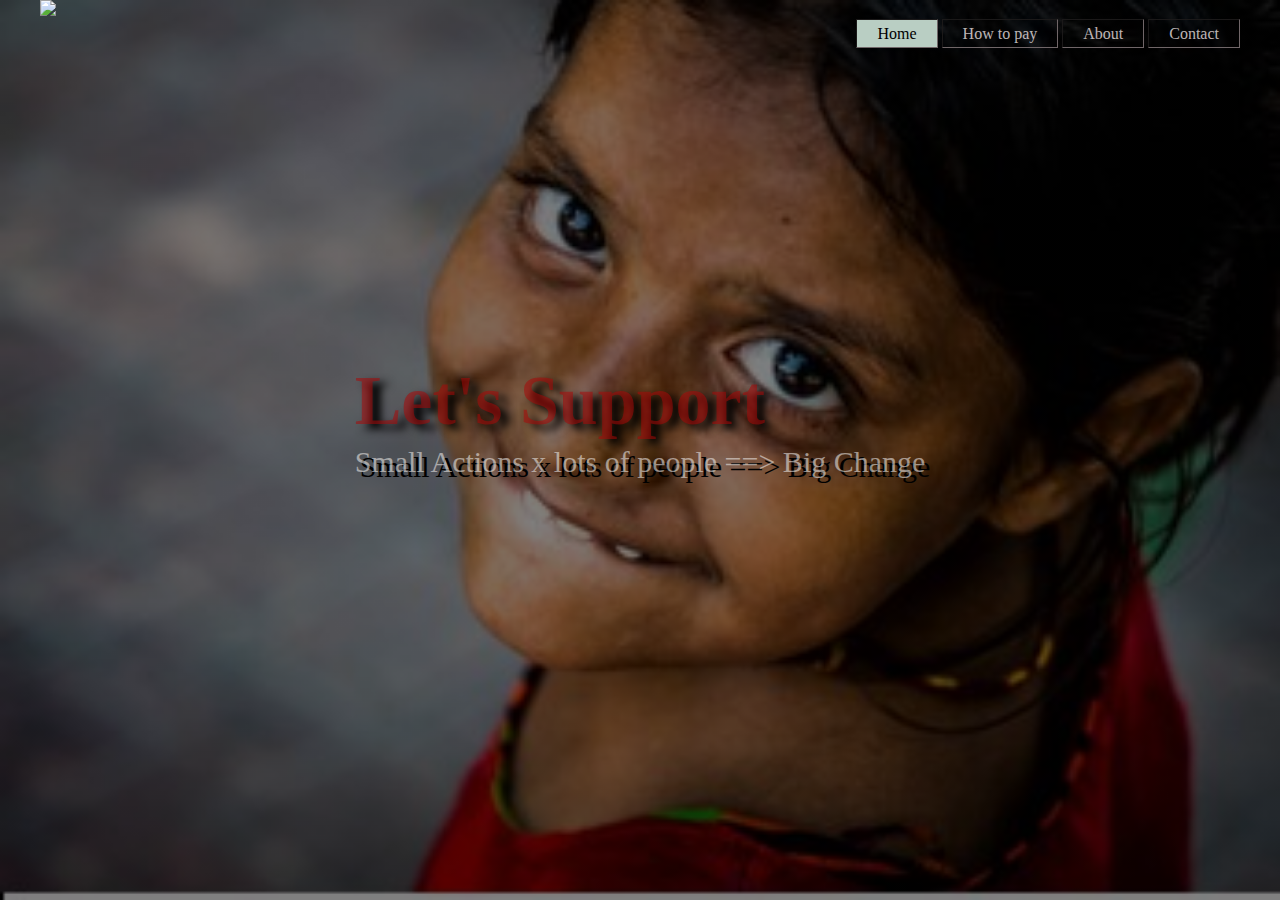
==== index.html @ 340118af "Add files via upload" ====
<!DOCTYPE html>
<html lang="en">
<head>
    <title>Payment Gateway</title>
    <link rel="stylesheet" type="text/css" href="css/style.css">
</head>
<body>
    <header>
    <div class="main">
        <div class="logo">
            <img src="#">
        </div>
            <ul>
                <li class="active"><a href="#">Home</a></li>
                <li><a href="https://razorpay.com/payment-links/#:~:text=1%203%20Simple%20Steps%20To%20Accept%20Payment%20Via,%205%20Payment%20Links%20for.%20%20More%20items
                    ">How to pay</a></li>
                <li><a href="About.html">About</a></li>
                <li><a href="#">Contact</a></li>
            </ul>
    </div>
    <div class="container">
        <div class="title">
            <h1>Let's Support</h1>
            <p>Small Actions x lots of people ==> Big Change</p>
        </div>
    </div>
    <div class="button">
        <form><script src="https://checkout.razorpay.com/v1/payment-button.js" data-payment_button_id="pl_HaLx6lLRq82elY" async> </script> </form>
    </div>
    </header>
</body>
</html>
---- css/style.css ----
*{
    margin: 0;
    padding: 0;
    font-family: Century Gothic;
}

header{
    background-image:linear-gradient(rgba(0,0,0,0.5),rgba(0,0,0,0.5)), url(../1.jpg);
    height: 100vh;
    background-size: cover;
    background-position: center;
}

ul{
    float:right;
    list-style: none;
    margin-top: 25px;
}

ul li{
    display: inline-block;
}

ul li a{
    text-decoration: currentColor;
    color: #f0e5e5cb;
    padding: 5px 20px;
    border: 1px inset #706668;
    transition: 0.6s ease-in-out;

}

ul li a:hover{
    background-color: rgb(185, 206, 195);
    color: #000;
}

ul li.active a{
    background-color: rgb(185, 206, 195);
    color: #000;
}
.logo img{
    float: left;
    width: 200px;
    height: auto;
}

.main{
    max-width: 1200px;
    margin: auto;
}

.title{
    position: absolute;
    top: 45%;
    left: 50%;
    transform: translate(-50%,-50%);
}

.title h1{
    color:rgba(170, 7, 7, 0.534);
    font-size: 70px; 
    transition:cubic-bezier(0.19, 1, 0.22, 1);
    text-shadow: 8px 5px 9px #000000;
    margin-top: 0.67em;
    margin-bottom: 0.3em;
    position: center;
}


.title p{
    position: relative;
    top: 70%;
    left: 50%;
    transform: translate(-50%,-50%);
    color:rgba(231, 228, 226, 0.596);
    font-size: 30px; 
    transition:cubic-bezier(0.19, 1, 0.22, 1);
    text-shadow: 5px 5px black;
}

.button{
    position: absolute;
    top: 65%;
    left: 50%;
    transform: translate(-50%,-50%);
}

.btn{
    border: 2px inset #fff;
    padding: 10px 30px;
    color: #fff;
    text-decoration: dotted;
    border: 2px inset #667943;
    top: 70%;
    margin-top: 0.67em;
    margin-bottom: 0.1em;
}
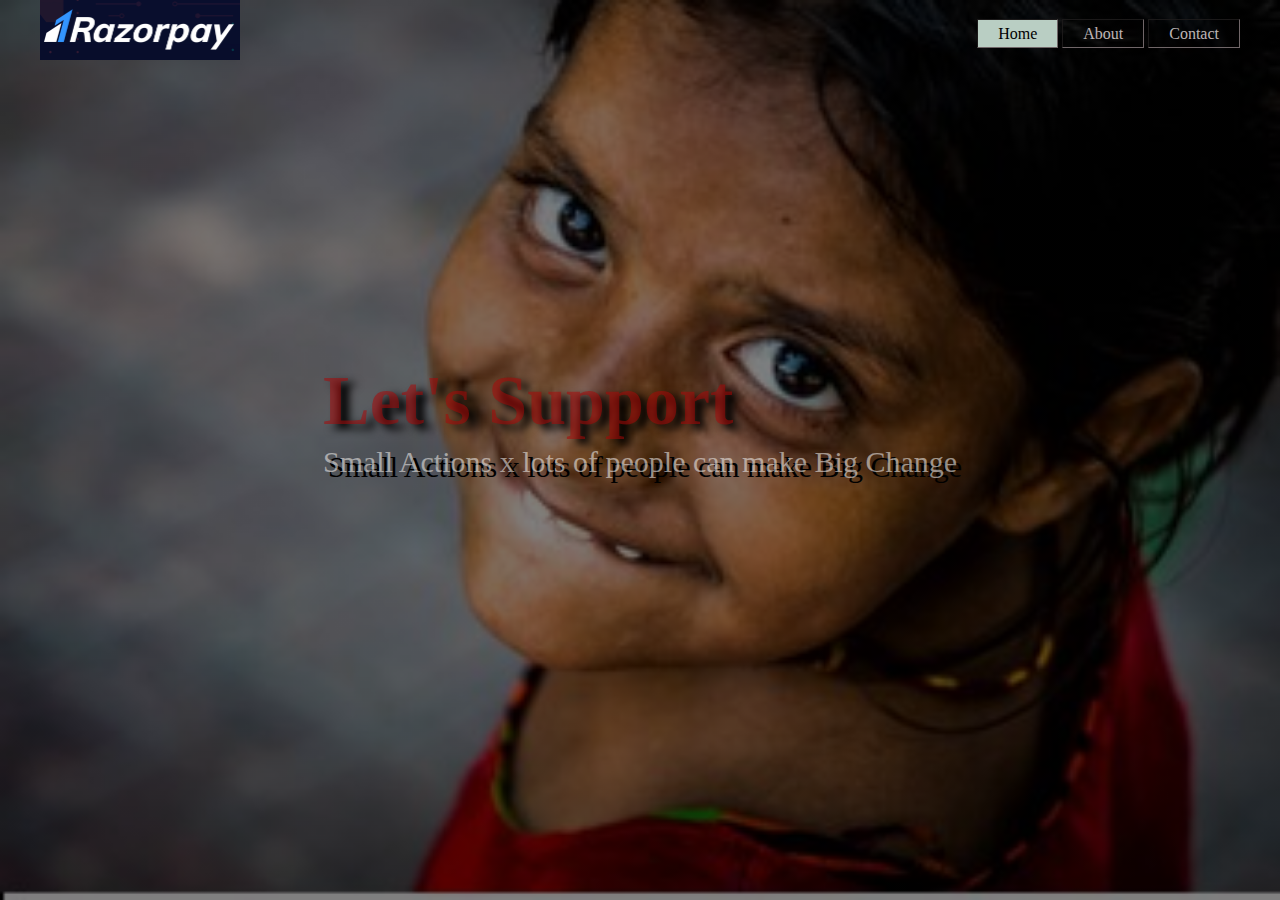
==== commit a83a2b3d: "Add files via upload" ====
--- a/index.html
+++ b/index.html
@@ -8,25 +8,31 @@
     <header>
     <div class="main">
         <div class="logo">
-            <img src="#">
+            <img src="download.jpg">
         </div>
             <ul>
                 <li class="active"><a href="#">Home</a></li>
-                <li><a href="https://razorpay.com/payment-links/#:~:text=1%203%20Simple%20Steps%20To%20Accept%20Payment%20Via,%205%20Payment%20Links%20for.%20%20More%20items
-                    ">How to pay</a></li>
                 <li><a href="About.html">About</a></li>
-                <li><a href="#">Contact</a></li>
+                <li><a href="contact.html">Contact</a></li>
             </ul>
     </div>
     <div class="container">
         <div class="title">
             <h1>Let's Support</h1>
-            <p>Small Actions x lots of people ==> Big Change</p>
+            <p>Small Actions x lots of people can make Big Change</p>
         </div>
     </div>
+    <script type="text/javascript" src="vanilla-tilt.js"></script>
+    <script>
+      VanillaTilt.init(document.querySelector(".title"),{
+		max: 25,
+		speed: 400
+	});
+    </script>
     <div class="button">
         <form><script src="https://checkout.razorpay.com/v1/payment-button.js" data-payment_button_id="pl_HaLx6lLRq82elY" async> </script> </form>
     </div>
+    
     </header>
 </body>
 </html>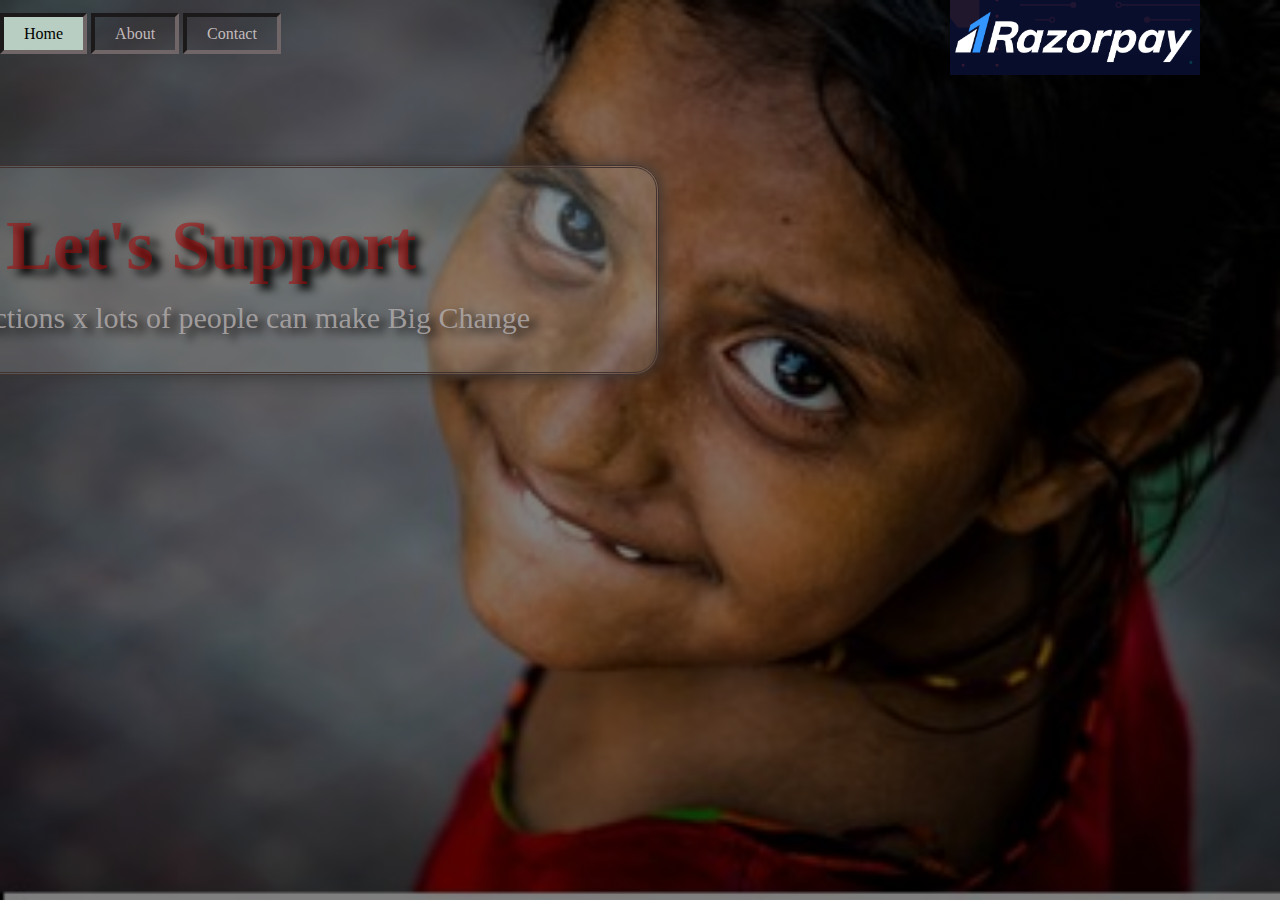
==== commit 6bbe115e: "second commit" ====
--- a/index.html
+++ b/index.html
@@ -1,38 +1,38 @@
-<!DOCTYPE html>
-<html lang="en">
-<head>
-    <title>Payment Gateway</title>
-    <link rel="stylesheet" type="text/css" href="css/style.css">
-</head>
-<body>
-    <header>
-    <div class="main">
-        <div class="logo">
-            <img src="download.jpg">
-        </div>
-            <ul>
-                <li class="active"><a href="#">Home</a></li>
-                <li><a href="About.html">About</a></li>
-                <li><a href="contact.html">Contact</a></li>
-            </ul>
-    </div>
-    <div class="container">
-        <div class="title">
-            <h1>Let's Support</h1>
-            <p>Small Actions x lots of people can make Big Change</p>
-        </div>
-    </div>
-    <script type="text/javascript" src="vanilla-tilt.js"></script>
-    <script>
-      VanillaTilt.init(document.querySelector(".title"),{
-		max: 25,
-		speed: 400
-	});
-    </script>
-    <div class="button">
-        <form><script src="https://checkout.razorpay.com/v1/payment-button.js" data-payment_button_id="pl_HaLx6lLRq82elY" async> </script> </form>
-    </div>
-    
-    </header>
-</body>
+<!DOCTYPE html>
+<html lang="en">
+<head>
+    <title>Payment Gateway</title>
+    <link rel="stylesheet" type="text/css" href="css/style.css">
+</head>
+<body>
+    <header>
+    <div class="main">
+        <div class="logo">
+            <img src="download.jpg">
+        </div>
+            <ul>
+                <li class="active"><a href="#">Home</a></li>
+                <li><a href="About.html">About</a></li>
+                <li><a href="contact.html">Contact</a></li>
+            </ul>
+    </div>
+    <div class="container">
+        <div class="title">
+            <h1>Let's Support</h1>
+            <p>Small Actions x lots of people can make Big Change</p>
+        </div>
+    </div>
+    <script type="text/javascript" src="vanilla-tilt.js"></script>
+    <script>
+      VanillaTilt.init(document.querySelector(".title"),{
+		max: 25,
+		speed: 400
+	});
+    </script>
+    <div class="button">
+        <form><script src="https://checkout.razorpay.com/v1/payment-button.js" data-payment_button_id="pl_HaLx6lLRq82elY" async> </script> </form>
+    </div>
+    
+    </header>
+</body>
 </html>--- a/css/style.css
+++ b/css/style.css
@@ -5,33 +5,32 @@
 }
 
 header{
-    background-image:linear-gradient(rgba(0,0,0,0.5),rgba(0,0,0,0.5)), url(../1.jpg);
+    background-image: linear-gradient(rgba(0,0,0,0.5),rgba(0,0,0,0.5)),  url(../1.jpg);
     height: 100vh;
     background-size: cover;
     background-position: center;
 }
 
 ul{
-    float:right;
+    float:left;
     list-style: none;
     margin-top: 25px;
 }
 
 ul li{
-    display: inline-block;
+    display:inline-block;
 }
 
 ul li a{
     text-decoration: currentColor;
-    color: #f0e5e5cb;
-    padding: 5px 20px;
-    border: 1px inset #706668;
+    color: #e7dfdfcb;
+    padding: 8px 20px;
+    border: 4px inset #706668;
     transition: 0.6s ease-in-out;
-
 }
 
 ul li a:hover{
-    background-color: rgb(185, 206, 195);
+    background-color: rgb(162, 179, 170);
     color: #000;
 }
 
@@ -40,21 +39,33 @@
     color: #000;
 }
 .logo img{
-    float: left;
-    width: 200px;
+    float: right;
+    width: 250px;
     height: auto;
 }
 
 .main{
     max-width: 1200px;
-    margin: auto;
+    margin: unset ;
 }
+
+
 
 .title{
     position: absolute;
-    top: 45%;
-    left: 50%;
+    top: 30%;
+    left: 20%;
     transform: translate(-50%,-50%);
+    border-style:double;
+    width: 800px;
+    margin:inherit;
+    padding-top: 150px;
+    padding-bottom: 20px;
+    border-radius: 25px;
+    background-color: rgba(178, 192, 189, 0.212);
+    box-shadow: 0 0 17px #333;
+    border-color: rgb(66, 51, 48);
+
 }
 
 .title h1{
@@ -64,24 +75,27 @@
     text-shadow: 8px 5px 9px #000000;
     margin-top: 0.67em;
     margin-bottom: 0.3em;
-    position: center;
+    position: absolute;
+    left: 150px;
+    bottom: 65px;
 }
 
 
 .title p{
     position: relative;
-    top: 70%;
-    left: 50%;
+    top: 80%;
+    left: 55%;
     transform: translate(-50%,-50%);
-    color:rgba(231, 228, 226, 0.596);
+    color:rgba(175, 169, 169, 0.856);
     font-size: 30px; 
     transition:cubic-bezier(0.19, 1, 0.22, 1);
-    text-shadow: 5px 5px black;
+    text-shadow: 8px 5px 9px #110e0e;
+    font-family: Cursive;
 }
 
 .button{
     position: absolute;
-    top: 65%;
+    top: 70%;
     left: 50%;
     transform: translate(-50%,-50%);
 }
@@ -95,4 +109,48 @@
     top: 70%;
     margin-top: 0.67em;
     margin-bottom: 0.1em;
+}
+@media screen and (max-width:800px) {
+    .h1{
+        font-size: 1em;
+    }
+    .p{
+        font-size: 1.5em;
+    }
+    .title{
+        font-size: 1.5em;
+        width: 70%;
+        position: absolute;
+        top: 20%;
+        left: 10%;
+    }
+    .logo img{
+        width: 250px;
+        }
+    .button{
+        position: absolute;
+        top: 70%;
+        left: 50%;
+    }
+    .btn{
+        padding: 10px 30px;
+        border: 2px inset #667943;
+        top: 70%;
+        margin-top: 0.67em;
+        margin-bottom: 0.1em;
+    }
+    .title p{
+        position: relative;
+        top: 80%;
+        left: 55%;
+        font-size: 0.42em; 
+    }
+    .title h1{
+        font-size: 1.5em; 
+        margin-top: 0.67em;
+        margin-bottom: 0.3em;
+        position: absolute;
+        
+        
+    }   
 }